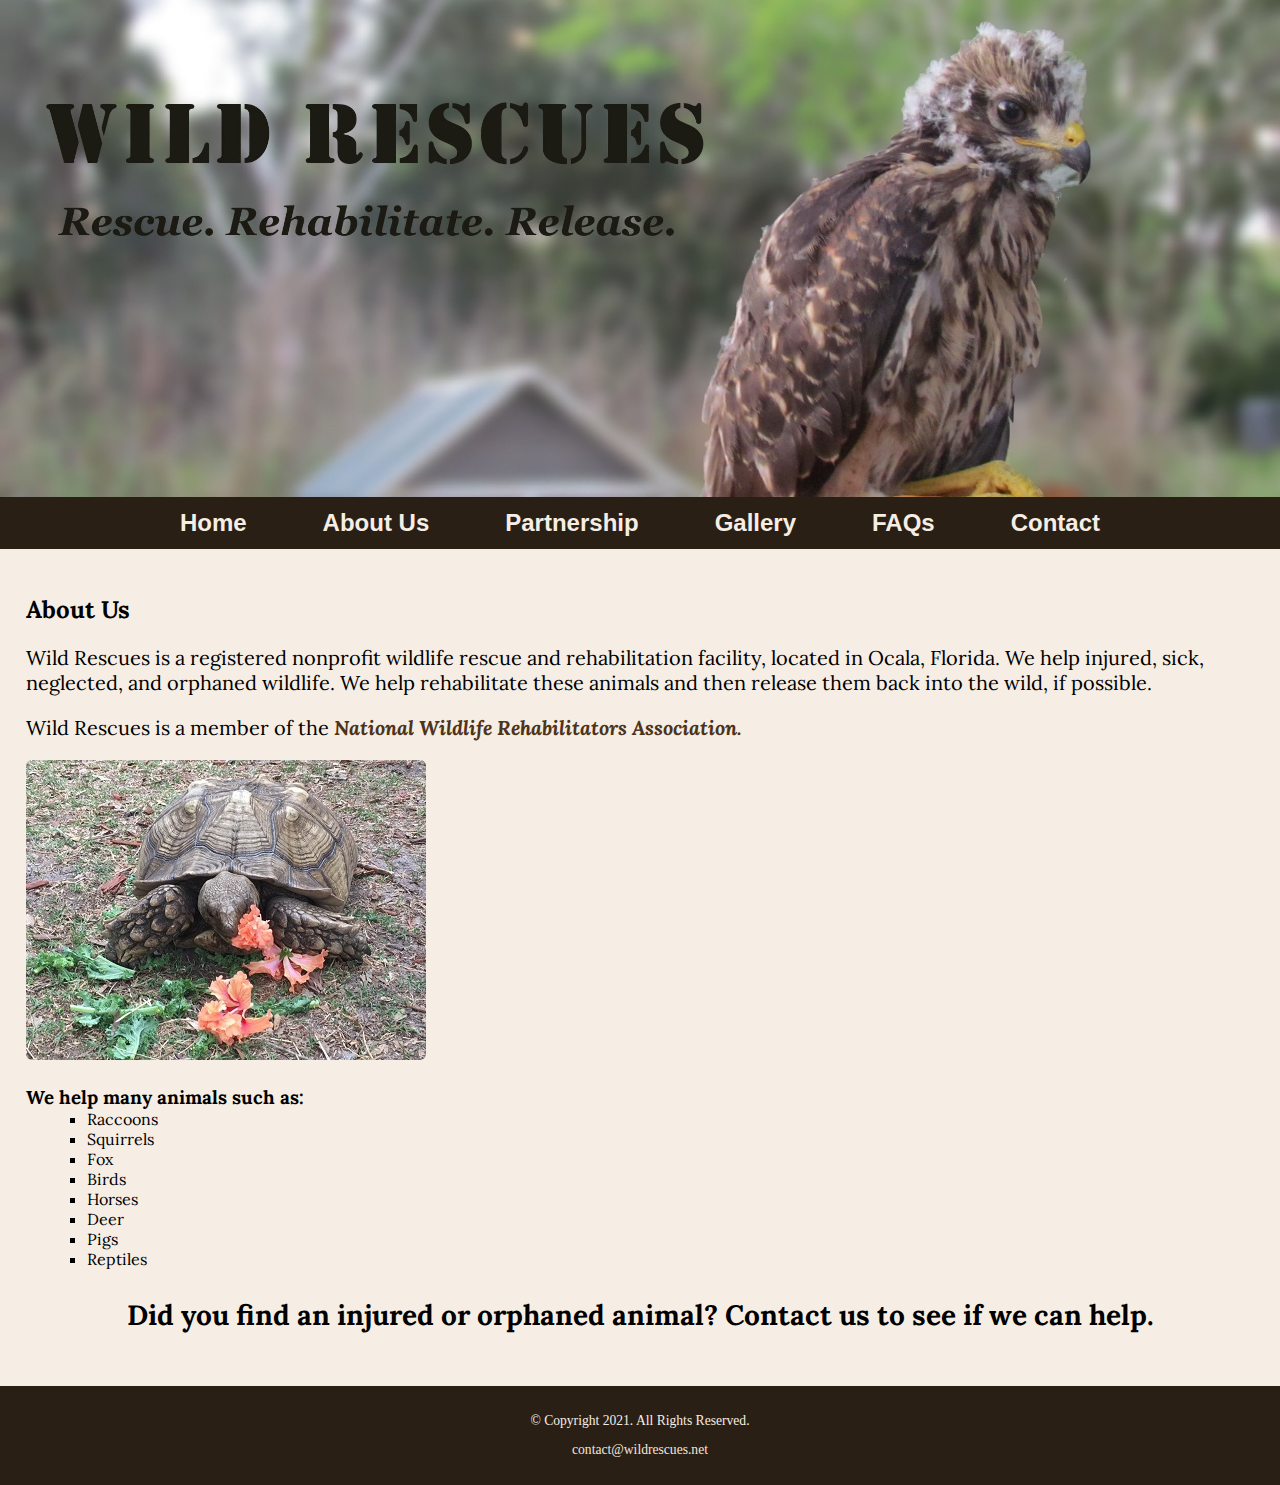
==== about.html @ 6ae353a0 "Files for Wildlife Rescue" ====
<!-- Write your code here -->
<!--
Student Name: Jack Harney
File Name: about.html
Date: 2/3/2023
--> 
<!DOCTYPE html>
<html lang="en">
<head>
	<title>Wild Rescues: About Us</title>
	<meta charset="utf-8">
  <meta name="viewport" content="width=device-width, initial-scale=1.0"> 
  <link rel="stylesheet" href="css/styles.css">
  <link rel="preconnect" href="https://fonts.googleapis.com">
  <link rel="preconnect" href="https://fonts.gstatic.com" crossorigin>
  <link href="https://fonts.googleapis.com/css2?family=Emblema+One&family=Lora&display=swap" rel="stylesheet">
</head>
<body>
  <div id="wrapper">
    <header>

        <div class="tab-desk">
      <a href="index-html"><img src=images/baby-hawk.jpg alt="rescued baby hawk"></a>
      </div>

      <div class="mobile">
      <h1>&#128062; Wild Rescues</h1> <h3>Rescue. Rehabilitate. Release.</h3>
      </div>

    </header>

    <nav>

      <ul>
        <li><a href="index.html">Home</a></li>
        <li><a href="about.html">About Us</a></li>
        <li><a href="partnership.html">Partnership</a></li>
        <li><a href="gallery.html">Gallery</a></li>
        <li><a href="faqs.html">FAQs</a></li>
        <li><a href="contact.html">Contact</a></li>
      </ul>
      
    </nav>

    <!-- Use the main area to add the main content to the webpage -->
    <main>

      <div id=info>
        <h2>About Us</h2>
        <p>Wild Rescues is a registered nonprofit wildlife rescue and rehabilitation facility, located in Ocala, Florida. We help injured, sick, neglected, and orphaned wildlife. We help rehabilitate these animals and then release them back into the wild, if possible.</p>
        <p>Wild Rescues is a member of the <a href="https://www.nwrawildlife.org/" class="link">National Wildlife Rehabilitators Association.</a></p>


        <img class="round" src=images/tortoise.jpg alt="tortoise eating vegetation">
        
        <h3>We help many animals such as:</h3>
        <ul>
          <li>Raccoons</li>
          <li>Squirrels</li>
          <li>Fox</li>
          <li>Birds</li>
          <li>Horses</li>
          <li>Deer</li>
          <li>Pigs</li>
          <li>Reptiles</li> 
        </ul>

          <p class="action">Did you find an injured or orphaned animal? Contact us to see if we can help.</p>

      </div>

    </main>

    <footer>
      <p>&copy; Copyright 2021. All Rights Reserved.</p>
      <p><a href="mailto:contact@wildrescues.net">contact@wildrescues.net</a></p>
    </footer>
  </div>
</body>

</html>
---- css/styles.css ----
/*  
Author: Jack Harney
File Name: styles.css
Date: 2/13/2023
*/

/* CSS Reset */
body, header, nav, main, footer, img, h1, h3, ul {
  margin: 0;
  padding: 0;
  border: 0;
}

/* Style rules for body and images */
body {
  background-color: #f6eee4;
}

img {
  max-width: 100%;
  display: block;
}

/* Style rules for mobile viewport */

.mobile {
  display: block;
}

/* Style rules to show mobile class and hide tab-desk class */

.tab-desk {
  display: none;
}

/* Style rules for header area */

.mobile h1 {
  padding: 2%;
  text-align: center;
  font-family: 'Emblema One', serif;
}

.mobile h3 {
  padding: 2%;
  text-align: center;
  font-family: 'Lora', serif;
}

/* Style rules for navigation area */
nav {
  background-color: #2a1f14;
}

nav ul {
  list-style-type: none;
  text-align: center;
}

nav li {
  display: block;
  font-size: 1.5em;
  font-family: Geneva,"Arial", sans-serif;
  font-weight: bold;
  border-top: solid 0.5px #f6eee4;
  }

nav li a {
  display: block;
  color: #f6eee4;
  padding: 0.5em 2em;
  text-decoration: none;
}

/* Style rules for main content */
main {
  padding: 2%;
  font-family: 'Lora', serif;
}

main p {
  font-size: 1.25em;
}

main h3 {
  padding-top: 2%;
}

main ul {
  list-style-type: square;
}

/* Style rules for class and id selectors */
.link {
  color: #4d3319;
  text-decoration: none;
  font-weight: bold;
  font-style: italic;
}

.action {
  font-size: 1.75em;
  font-weight: bold;
  text-align: center;
}

.round {
  border-radius: 6px;
}

#info ul {
  margin-left: 10%;
}

#contact {
  text-align: center;
}

.tel-link {
  background-color: #2a1f14;
  padding: 2%;
  width: 80%;
  margin: 0 auto;
  }

.tel-link a {
  color: #f6eee4;
  text-decoration: none;
  font-weight: bold;
}

/* Style rules for footer content */
footer {
  text-align: center;
  font-size: 0.85em;
  background-color: #2a1f14;
  color: #f6eee4;
  padding: 1% 0%;
}

footer a {
  color: #f3e6d8;
  text-decoration: none;
}

/* Media Query for Tablet Viewport */
@media screen and (min-width:620px), print {
  /* Tablet Viewport: Show tab-desk class, hide mobile class */
  .tab-desk {
    display: block
  }
  .mobile {
    display: none;
  }
  /* Tablet Viewport: Style rules for nav area */
  nav li {
    border-top: none;
    display: inline-block;
    font-size: 1.25em;
  }

  nav li a {
    padding: 0.5em;
  }
}
/* Media Query for Large Desktop Viewports */
@media screen and (min-width: 1921px) {
  body {
    background: linear-gradient(#f6eee4,#78593a)
  }

  #wrapper {
    width: 1920px;
    margin: 0 auto;
  }
  
  main {
    background-color: #f6eee4;
  }
}
/* Media Query for Desktop Viewport */
@media screen and (min-width:1000px), print {
  /* Desktop Viewport Style rules for nav area */
  nav li {
    font-size: 1.5em;
  }
  nav li a {
    padding: 0.5em 1.5em;
  }
  nav li a:hover {
    color: #2a1f14;
    background-color: #f6eee4;
  }
  /* Desktop Viewport: Style rules for main content */
  #info ul {
    margin-left: 5%;
  }
}
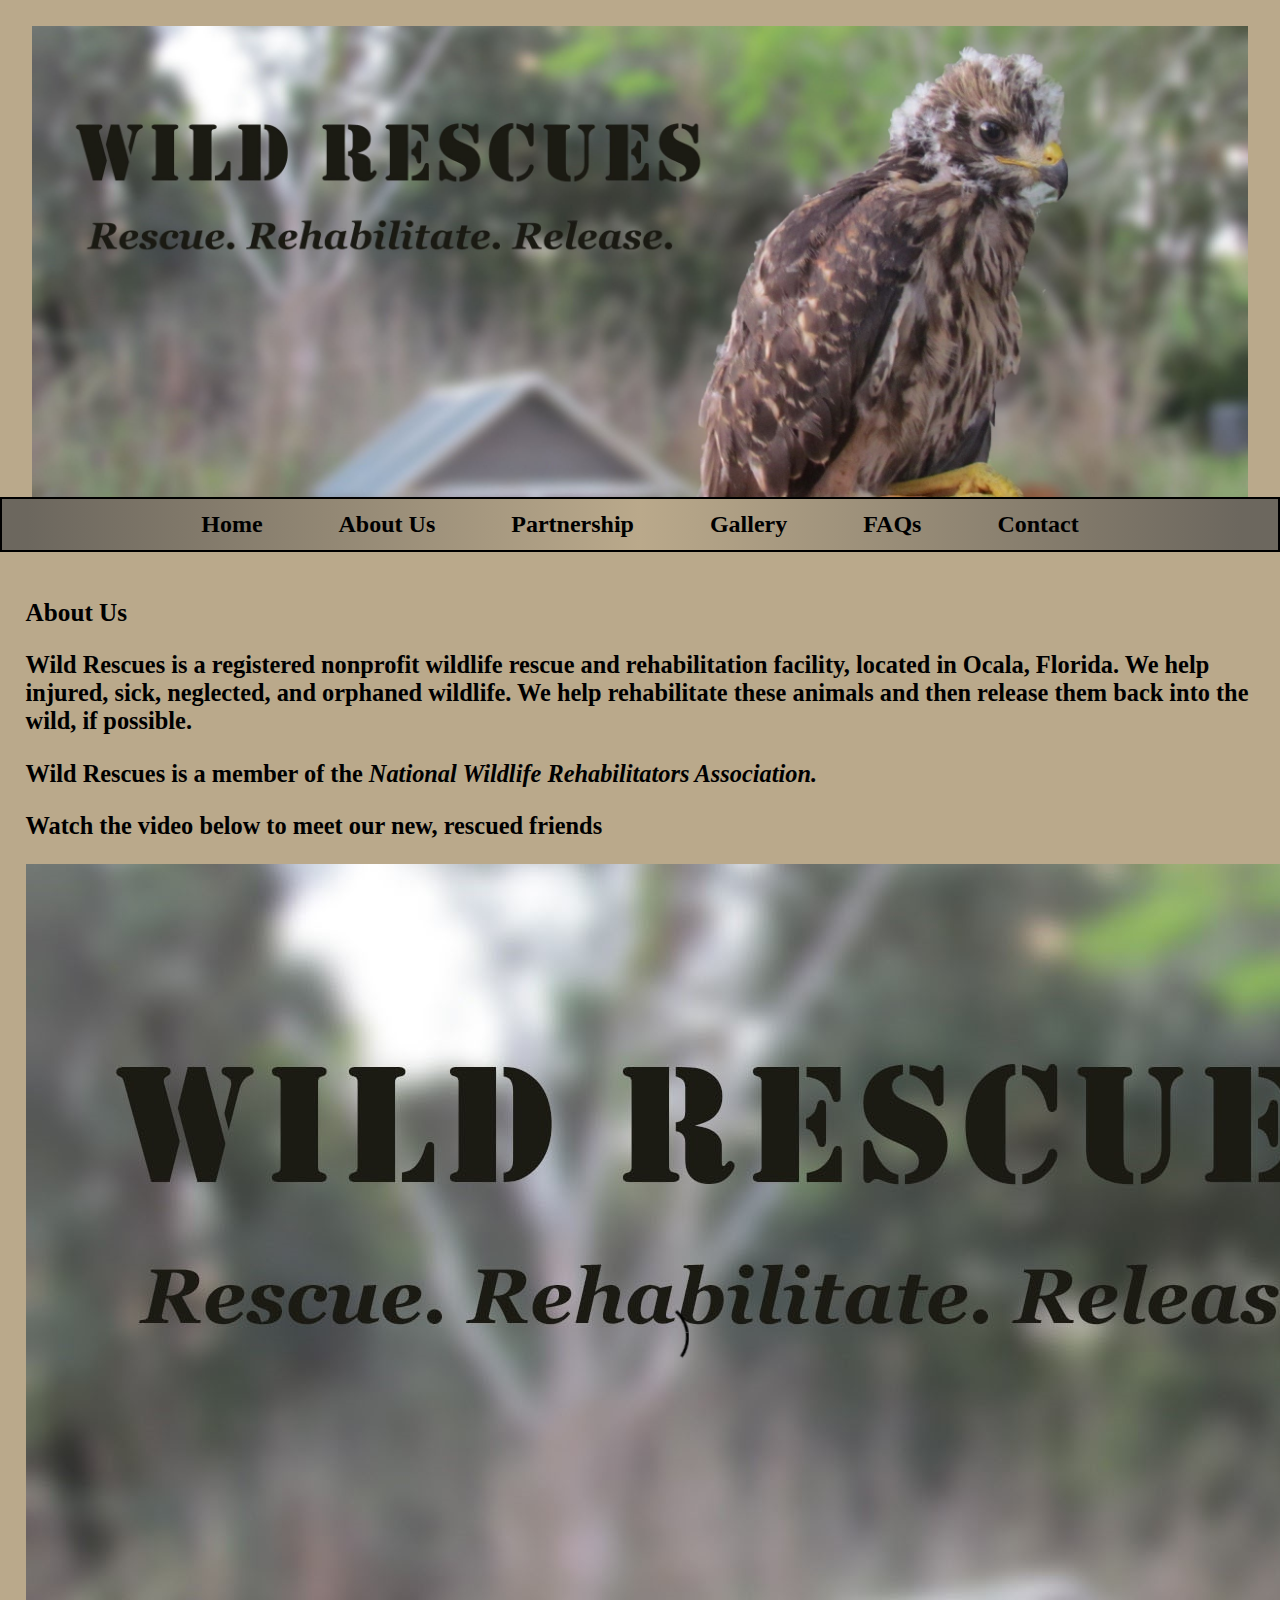
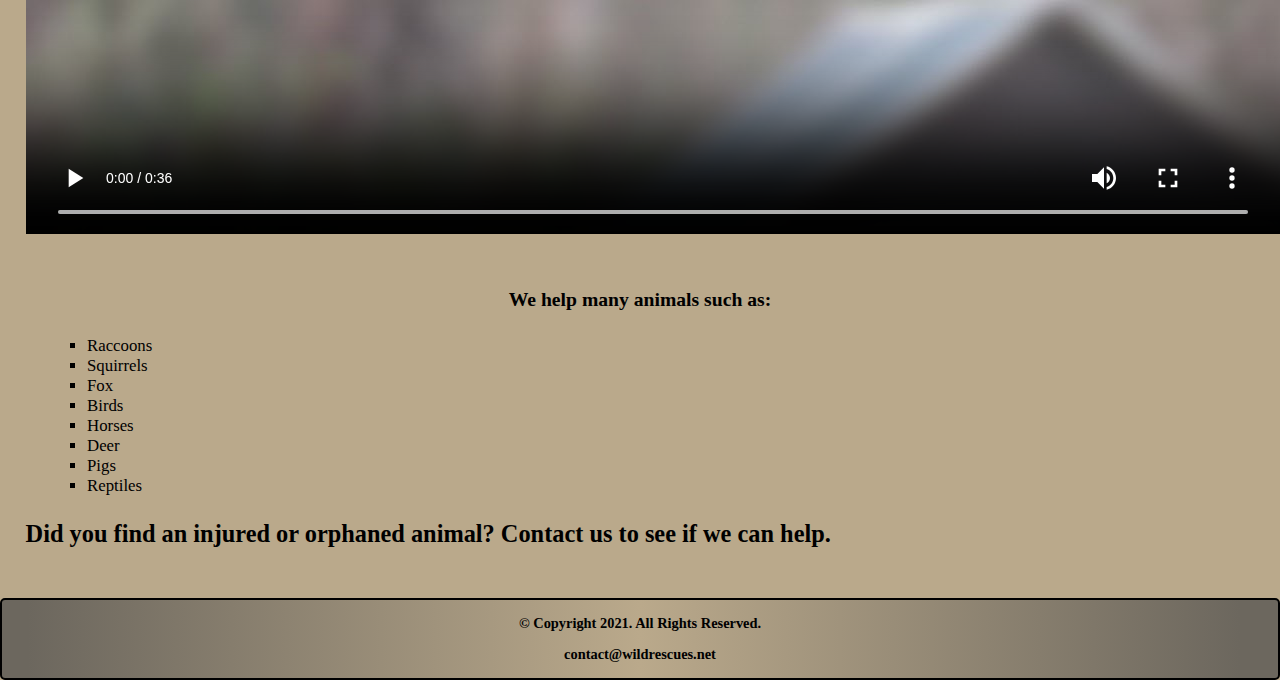
==== commit 14fcf829: "Files for Wildlife Rescue" ====
--- a/about.html
+++ b/about.html
@@ -14,6 +14,10 @@
   <link rel="preconnect" href="https://fonts.googleapis.com">
   <link rel="preconnect" href="https://fonts.gstatic.com" crossorigin>
   <link href="https://fonts.googleapis.com/css2?family=Emblema+One&family=Lora&display=swap" rel="stylesheet">
+  <link rel="shortcut icon" href="images/favicon.ico">
+  <link rel="icon" type="image/png" sizes="32x32" href="images/favicon-32.png">
+  <link rel="apple-touch-icon" sizes="180x180" href="images/apple-touch-icon.png">   
+  <link rel="icon" sizes="192x192" href="images/android-chrome-192.png">
 </head>
 <body>
   <div id="wrapper">
@@ -51,7 +55,14 @@
         <p>Wild Rescues is a member of the <a href="https://www.nwrawildlife.org/" class="link">National Wildlife Rehabilitators Association.</a></p>
 
 
-        <img class="round" src=images/tortoise.jpg alt="tortoise eating vegetation">
+        <p>Watch the video below to meet our new, rescued friends</p>
+        
+        
+        <video poster="images/baby-hawk.jpg" controls>
+          <source src=media/wildrescues.mp4 type=video/mp4>
+          <source src=media/wildrescues.webm type=video/webm>
+          <p>Your browser doesn't support the video element</p>
+        </video>
         
         <h3>We help many animals such as:</h3>
         <ul>
--- a/css/styles.css
+++ b/css/styles.css
@@ -5,7 +5,7 @@
 */
 
 /* CSS Reset */
-body, header, nav, main, footer, img, h1, h3, ul {
+body, header, nav, main, footer, img, h1, h3, ul, article, section, aside, figure, figcaption {
   margin: 0;
   padding: 0;
   border: 0;
@@ -13,12 +13,14 @@
 
 /* Style rules for body and images */
 body {
-  background-color: #f6eee4;
+  background-color: #baa98b;
 }
 
 img {
-  max-width: 100%;
-  display: block;
+  max-width: 95%;
+  display: block;
+  margin: auto;
+  margin-top: 2%
 }
 
 /* Style rules for mobile viewport */
@@ -32,24 +34,25 @@
 .tab-desk {
   display: none;
 }
-
 /* Style rules for header area */
-
-.mobile h1 {
-  padding: 2%;
-  text-align: center;
-  font-family: 'Emblema One', serif;
-}
-
-.mobile h3 {
-  padding: 2%;
-  text-align: center;
-  font-family: 'Lora', serif;
+h1 {
+  text-align: center;
+  margin: 2%;
+}
+
+h3 {
+  text-align: center;
+  margin: 2%;
 }
 
 /* Style rules for navigation area */
+
 nav {
-  background-color: #2a1f14;
+  background: linear-gradient(90deg, rgba(108,103,94,1) 2%, rgba(186,169,139,1) 50%, rgba(108,103,94,1) 97%);
+  border: 2px solid black;
+  position: -webkit-sticky;
+  position: sticky;
+  top: 0;
 }
 
 nav ul {
@@ -59,27 +62,35 @@
 
 nav li {
   display: block;
-  font-size: 1.5em;
-  font-family: Geneva,"Arial", sans-serif;
-  font-weight: bold;
-  border-top: solid 0.5px #f6eee4;
+  border-top: 2px solid black;
+  font-size: 1.0em;
+  font-family: 'Gabriela', serif;
+  font-weight: bold;;
   }
 
 nav li a {
   display: block;
-  color: #f6eee4;
-  padding: 0.5em 2em;
+  color: black;
+  padding: 0.5em 1em;
   text-decoration: none;
+  text-align: center;
+  margin: auto;
+}
+
+nav li:first-child {
+  border-top: 0px;
 }
 
 /* Style rules for main content */
+
 main {
   padding: 2%;
-  font-family: 'Lora', serif;
+  font-family: Gabriola, "Times New Roman", sans-serif;
 }
 
 main p {
-  font-size: 1.25em;
+  font-size: 1.45em;
+  font-weight: bold;
 }
 
 main h3 {
@@ -90,56 +101,79 @@
   list-style-type: square;
 }
 
+main a {
+  text-decoration: none;
+  color: black;
+  font-style: italic;
+}
+
+section {
+  margin-top: 4%;
+  padding: 4%;
+  background-color: #c6b89f;
+}
+
 /* Style rules for class and id selectors */
-.link {
-  color: #4d3319;
-  text-decoration: none;
+
+#contact {
+  text-align: center;
+}
+
+.map {
+  max-width: 85%;
+  max-height: 85%;
+  margin-left: auto;
+  margin-right: auto;
+  border: black solid 5px;
+}
+ 
+.tel-link {
+  background-color: #6c675e;
+  padding: 1%;
+  width: 40%;
+  margin: 0 auto;
+  display: block;
+  color: #f2f2f2;
+}
+
+.round {
+  border-radius: 10px;
+}
+
+.shadow {
+  text-align: center;
+  font-size: 1.5em;
+  font-weight: bold;
+  text-shadow: 2px 2px 10px #2a1f14;
+}
+
+.skills {
+  text-align: center;
+  font-size: 1.5em;
   font-weight: bold;
   font-style: italic;
-}
-
-.action {
-  font-size: 1.75em;
-  font-weight: bold;
-  text-align: center;
-}
-
-.round {
-  border-radius: 6px;
-}
-
-#info ul {
-  margin-left: 10%;
-}
-
-#contact {
-  text-align: center;
-}
-
-.tel-link {
-  background-color: #2a1f14;
-  padding: 2%;
-  width: 80%;
-  margin: 0 auto;
-  }
-
-.tel-link a {
-  color: #f6eee4;
-  text-decoration: none;
-  font-weight: bold;
+  padding-bottom: 0.5em;
+  margin: 2.5%;
+  font-family: 'Gabriela', serif;
+  text-decoration: #6c675e underline;
 }
 
 /* Style rules for footer content */
+
 footer {
   text-align: center;
-  font-size: 0.85em;
-  background-color: #2a1f14;
-  color: #f6eee4;
-  padding: 1% 0%;
+  font-size: 0.90em;
+  font-family: Gabriola, "Times New Roman", sans-serif;
+  font-weight: bold;
+  background: linear-gradient(90deg, rgba(108,103,94,1) 2%, rgba(186,169,139,1) 50%, rgba(108,103,94,1) 97%);
+  color: black;
+  border: black solid 2px;
+  border-radius: 5px;
+  font-family: 'Gabriela', serif;
 }
 
 footer a {
-  color: #f3e6d8;
+  color: black;
   text-decoration: none;
 }
 
@@ -152,6 +186,7 @@
   .mobile {
     display: none;
   }
+
   /* Tablet Viewport: Style rules for nav area */
   nav li {
     border-top: none;
@@ -162,22 +197,41 @@
   nav li a {
     padding: 0.5em;
   }
-}
-/* Media Query for Large Desktop Viewports */
-@media screen and (min-width: 1921px) {
-  body {
-    background: linear-gradient(#f6eee4,#78593a)
-  }
-
-  #wrapper {
-    width: 1920px;
-    margin: 0 auto;
-  }
-  
+  /* Tablet Viewport: Style rules for main area */
   main {
-    background-color: #f6eee4;
-  }
-}
+    font-size:1.05em;
+  }
+  /* Tablet Viewport: Style rules for classes */
+  .map {
+    width: 400px;
+    height: 300px;
+    margin: auto;
+  }
+  figure {
+  border: 4px solid #2a1f14;
+  box-shadow: 6px 6px 10px #6c675e;
+  max-width: 512px;
+  margin: auto;
+  }
+  figcaption {
+    padding: 2%;
+    border-top: 4px solid #2a1f14;
+    text-shadow: 2px 2px 5px #2a1f14;
+    background-color: #a99470;
+  }
+  .grid {
+    display: grid;
+    grid-template-columns: 1fr 1fr;
+    grid-gap: 10px;
+  }
+
+  aside {
+    text-align: center;
+    grid-column: 1 / span 2;
+  }
+
+}
+
 /* Media Query for Desktop Viewport */
 @media screen and (min-width:1000px), print {
   /* Desktop Viewport Style rules for nav area */
@@ -188,11 +242,25 @@
     padding: 0.5em 1.5em;
   }
   nav li a:hover {
-    color: #2a1f14;
-    background-color: #f6eee4;
+    color: white;
+    background-color: #baa98b;
   }
   /* Desktop Viewport: Style rules for main content */
   #info ul {
     margin-left: 5%;
   }
-}
+  /* Desktop Viewport: Style rules for classes */
+  .map {
+    width: 500px;
+    height: 400px;
+  }
+  .grid {
+    display: grid;
+    grid-template-columns: 1fr 1fr 1fr;
+    grid-gap: 10px;
+  }
+
+  aside {
+    grid-column: 1 / span 3;
+  }
+}
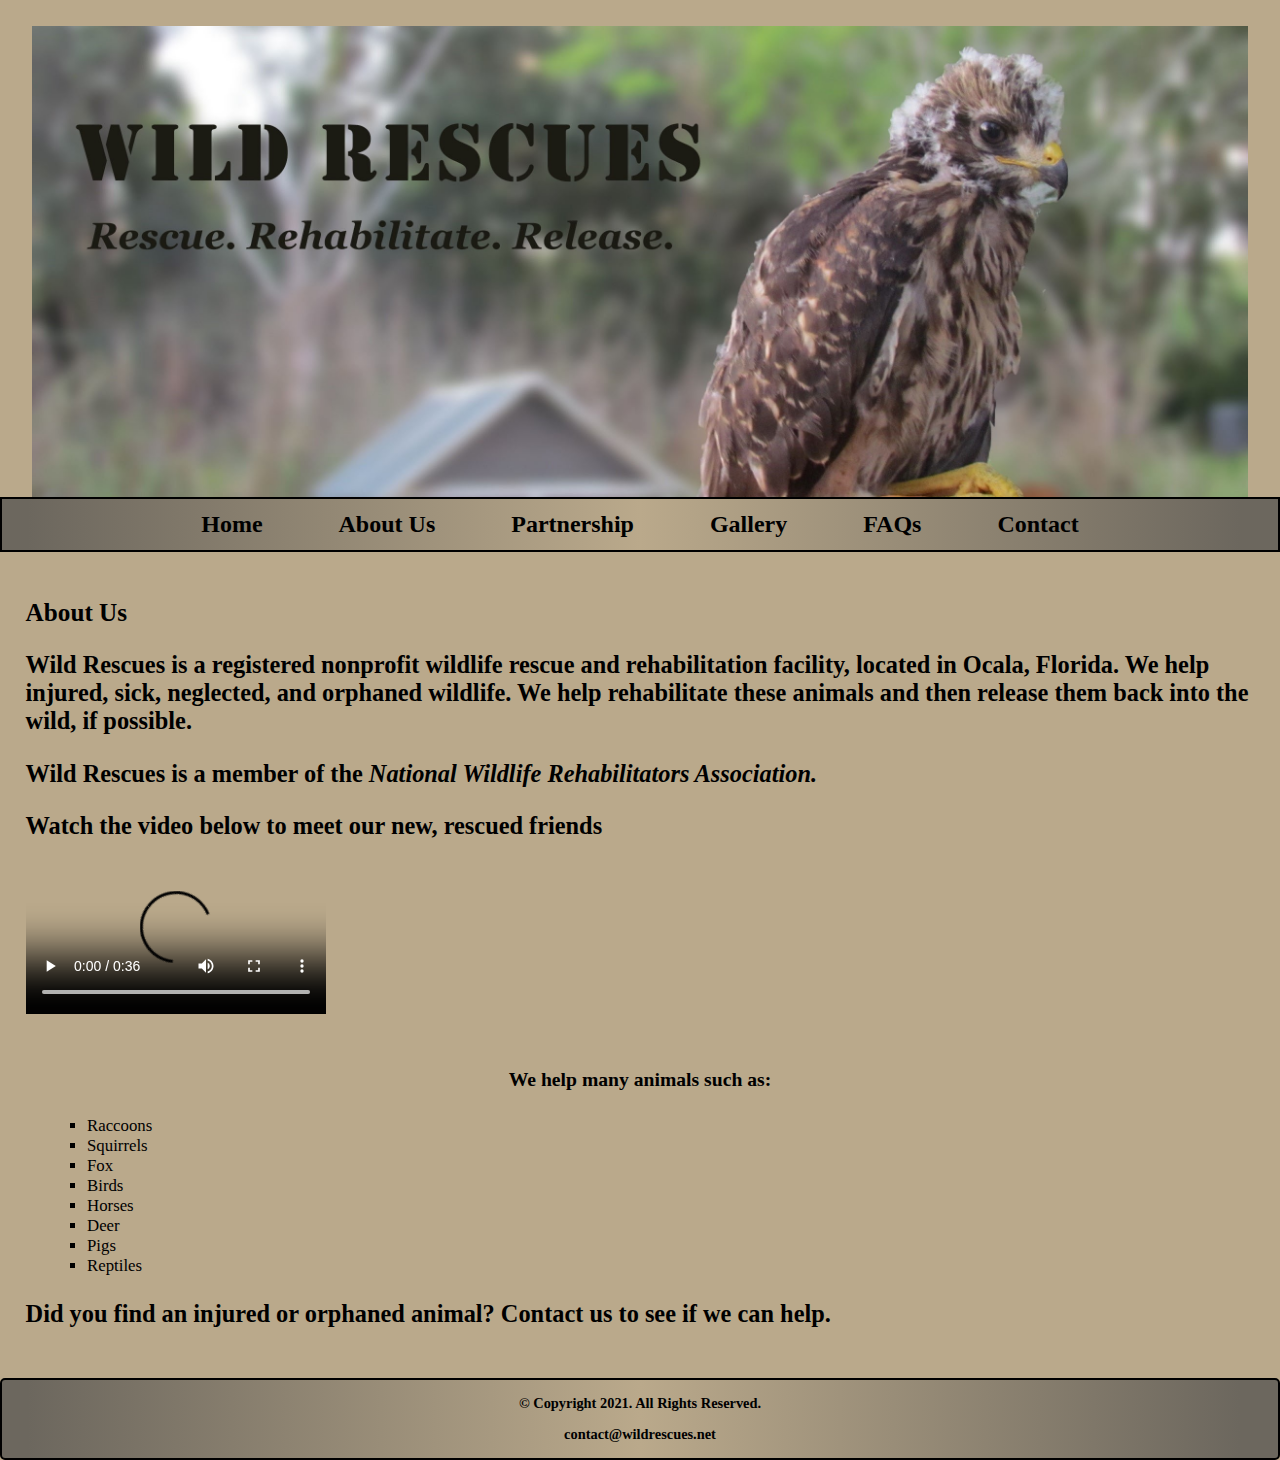
==== commit 95e8f1ce: "Files for Wildlife Rescue" ====
--- a/about.html
+++ b/about.html
@@ -58,10 +58,12 @@
         <p>Watch the video below to meet our new, rescued friends</p>
         
         
-        <video poster="images/baby-hawk.jpg" controls>
+        <video controls poster="rescue/images/baby-hawk.jpg">
           <source src=media/wildrescues.mp4 type=video/mp4>
           <source src=media/wildrescues.webm type=video/webm>
-          <p>Your browser doesn't support the video element</p>
+          <track src="captions.vtt" kind="captions" srclang="English" label="captions">
+          <track src="descriptions.vtt" kind="descriptions" srclang="English" label="descriptions">
+          <p>Your browser does not support the video element.</p>
         </video>
         
         <h3>We help many animals such as:</h3>
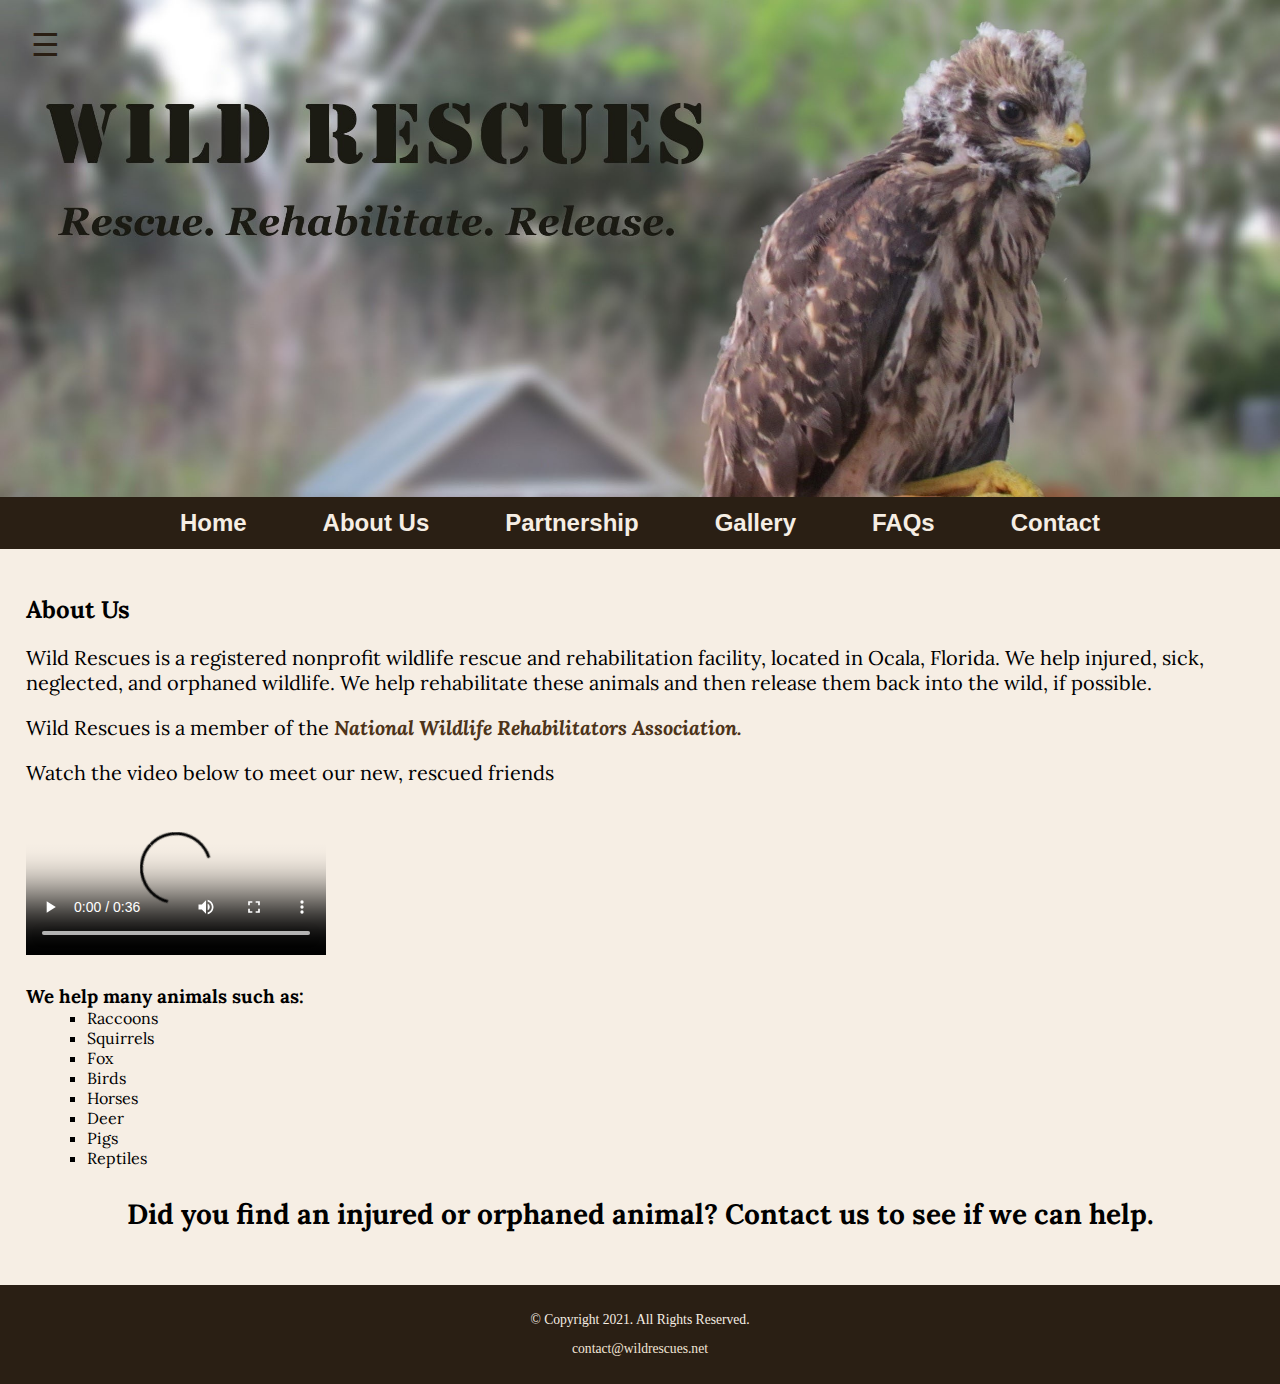
==== commit f6b73455: "Files for Wild Rescues" ====
--- a/about.html
+++ b/about.html
@@ -21,6 +21,20 @@
 </head>
 <body>
   <div id="wrapper">
+    <!-- Mobile Nav -->
+    <nav class="mobile-nav">
+    <div id="nav-links">
+        <a href="index.html">Home</a>
+        <a href="about.html">About Us</a>
+        <a href="partnership.html">Partnership</a>
+        <a href="gallery.html">Gallery</a>
+        <a href="faqs.html">FAQs</a>
+        <a href="contact.html">Contact Us</a>
+    </div>
+        <a class="nav-icon" onclick="menu()">
+            <div id="icon">&#9776;</div>
+        </a>
+    </nav>
     <header>
 
         <div class="tab-desk">
@@ -89,6 +103,7 @@
       <p><a href="mailto:contact@wildrescues.net">contact@wildrescues.net</a></p>
     </footer>
   </div>
+  <script src="scripts/script.js"></script>
 </body>
 
 </html>
--- a/css/styles.css
+++ b/css/styles.css
@@ -5,7 +5,7 @@
 */
 
 /* CSS Reset */
-body, header, nav, main, footer, img, h1, h3, ul, article, section, aside, figure, figcaption {
+body, header, nav, main, footer, img, h1, h3, ul, aside, figure, figcaption {
   margin: 0;
   padding: 0;
   border: 0;
@@ -13,14 +13,12 @@
 
 /* Style rules for body and images */
 body {
-  background-color: #baa98b;
+  background-color: #f6eee4;
 }
 
 img {
-  max-width: 95%;
+  max-width: 100%;
   display: block;
-  margin: auto;
-  margin-top: 2%
 }
 
 /* Style rules for mobile viewport */
@@ -31,66 +29,62 @@
 
 /* Style rules to show mobile class and hide tab-desk class */
 
-.tab-desk {
+.tab-desk, #nav-links {
   display: none;
 }
+
 /* Style rules for header area */
-h1 {
-  text-align: center;
-  margin: 2%;
-}
-
-h3 {
-  text-align: center;
-  margin: 2%;
+
+.mobile h1 {
+  margin: 2% 0 0 3%;
+  padding: 2%;
+  text-align: center;
+  font-family: 'Emblema One', serif;
+}
+
+.mobile h3 {
+  padding: 2%;
+  text-align: center;
+  font-family: 'Lora', serif;
 }
 
 /* Style rules for navigation area */
-
 nav {
-  background: linear-gradient(90deg, rgba(108,103,94,1) 2%, rgba(186,169,139,1) 50%, rgba(108,103,94,1) 97%);
-  border: 2px solid black;
-  position: -webkit-sticky;
-  position: sticky;
-  top: 0;
-}
-
-nav ul {
-  list-style-type: none;
-  text-align: center;
-}
-
-nav li {
-  display: block;
-  border-top: 2px solid black;
-  font-size: 1.0em;
-  font-family: 'Gabriela', serif;
-  font-weight: bold;;
-  }
-
-nav li a {
-  display: block;
-  color: black;
-  padding: 0.5em 1em;
-  text-decoration: none;
-  text-align: center;
-  margin: auto;
-}
-
-nav li:first-child {
-  border-top: 0px;
+  background-color: #2a1f14;
+}
+
+.mobile-nav a {
+    color: #fff;
+    text-align: center;
+    font-size: 2em;
+    text-decoration: none;
+    padding: 3%;
+    display: block;
+}
+ 
+.mobile-nav a.nav-icon {
+    display: block;
+    position: absolute;
+    left: 0;
+    top: 0;
+    color: #f6eee4;
+    padding: 2%;
+}
+ 
+.nav-icon div { 
+    height: 40px;
+    width: 40px;
+    color: #2a1f14; 
 }
 
 /* Style rules for main content */
-
 main {
   padding: 2%;
-  font-family: Gabriola, "Times New Roman", sans-serif;
+  font-family: 'Lora', serif;
 }
 
 main p {
-  font-size: 1.45em;
-  font-weight: bold;
+  font-size: 1.25em;
 }
 
 main h3 {
@@ -101,79 +95,98 @@
   list-style-type: square;
 }
 
-main a {
+/* Style rules for class and id selectors */
+.link {
+  color: #4d3319;
   text-decoration: none;
-  color: black;
+  font-weight: bold;
   font-style: italic;
 }
 
-section {
-  margin-top: 4%;
-  padding: 4%;
-  background-color: #c6b89f;
-}
-
-/* Style rules for class and id selectors */
-
-#contact {
-  text-align: center;
-}
-
-.map {
-  max-width: 85%;
-  max-height: 85%;
+.action {
+  font-size: 1.75em;
+  font-weight: bold;
+  text-align: center;
+}
+
+.round {
+  border-radius: 6px;
+}
+
+aside {
+  text-align: center;
+  font-size: 1.5em;
+  font-weight: bold;
+  text-shadow: 4px 4px 10px #c5a687;
+}
+
+figure {
+  border: 4px solid #2a1f14;
+  box-shadow: 6px 6px 10px #c5a687;
+  max-width: 400px;
+  margin: 2% auto;
+}
+
+figcaption {
+  padding: 2%;
+  border-top: 4px solid #2a1f14;
+}
+
+#info ul {
+  margin-left: 10%;
+}
+
+#contact, #form h2 {
+  text-align: center;
+}
+
+.tel-link {
+  background-color: #2a1f14;
+  padding: 2%;
+  width: 80%;
+  margin: 0 auto;
+  }
+
+.tel-link a {
+  color: #f6eee4;
+  text-decoration: none;
+  font-weight: bold;
+}
+/* Style rules for form elements */
+fieldset, input, textarea {
+  margin-bottom: 2%;
+}
+fieldset legend {
+  font-weight: bold;
+  font-size: 1.25em;
+}
+label {
+  display: block;
+  padding-top: 2%;
+}
+form #submit {
+  margin-top: 0;
+  margin-bottom: 0;
   margin-left: auto;
   margin-right: auto;
-  border: black solid 5px;
-}
- 
-.tel-link {
-  background-color: #6c675e;
-  padding: 1%;
-  width: 40%;
-  margin: 0 auto;
   display: block;
-  color: #f2f2f2;
-}
-
-.round {
+  padding: 2%;
+  background-color: #78593a;
+  color: #f6eee4;
+  font-size: 1.25em;
   border-radius: 10px;
 }
-
-.shadow {
-  text-align: center;
-  font-size: 1.5em;
-  font-weight: bold;
-  text-shadow: 2px 2px 10px #2a1f14;
-}
-
-.skills {
-  text-align: center;
-  font-size: 1.5em;
-  font-weight: bold;
-  font-style: italic;
-  padding-bottom: 0.5em;
-  margin: 2.5%;
-  font-family: 'Gabriela', serif;
-  text-decoration: #6c675e underline;
-}
-
 /* Style rules for footer content */
-
 footer {
   text-align: center;
-  font-size: 0.90em;
-  font-family: Gabriola, "Times New Roman", sans-serif;
-  font-weight: bold;
-  background: linear-gradient(90deg, rgba(108,103,94,1) 2%, rgba(186,169,139,1) 50%, rgba(108,103,94,1) 97%);
-  color: black;
-  border: black solid 2px;
-  border-radius: 5px;
-  font-family: 'Gabriela', serif;
+  font-size: 0.85em;
+  background-color: #2a1f14;
+  color: #f6eee4;
+  padding: 1% 0%;
 }
 
 footer a {
-  color: black;
+  color: #f3e6d8;
   text-decoration: none;
 }
 
@@ -186,54 +199,51 @@
   .mobile {
     display: none;
   }
-
   /* Tablet Viewport: Style rules for nav area */
+  nav ul {
+  list-style-type: none;
+  text-align: center;
+  }
   nav li {
+    font-family: Geneva,"Arial", sans-serif;
+    font-weight: bold;
     border-top: none;
     display: inline-block;
     font-size: 1.25em;
   }
 
   nav li a {
+    display: block;
+    color: #f6eee4;
+    text-decoration: none;
     padding: 0.5em;
   }
-  /* Tablet Viewport: Style rules for main area */
-  main {
-    font-size:1.05em;
-  }
-  /* Tablet Viewport: Style rules for classes */
-  .map {
-    width: 400px;
-    height: 300px;
-    margin: auto;
-  }
-  figure {
-  border: 4px solid #2a1f14;
-  box-shadow: 6px 6px 10px #6c675e;
-  max-width: 512px;
-  margin: auto;
-  }
-  figcaption {
-    padding: 2%;
-    border-top: 4px solid #2a1f14;
-    text-shadow: 2px 2px 5px #2a1f14;
-    background-color: #a99470;
-  }
+
   .grid {
     display: grid;
-    grid-template-columns: 1fr 1fr;
+    grid-template-columns: auto auto;
     grid-gap: 10px;
   }
 
   aside {
-    text-align: center;
     grid-column: 1 / span 2;
   }
-
-}
-
+  /* Tablet Viewport: Style rule for form element */
+  form {
+    width: 70%;
+    margin-top: 0;
+    margin-bottom: 0;
+    margin-left: auto;
+    margin-right: auto;
+  }
+
+}
 /* Media Query for Desktop Viewport */
 @media screen and (min-width:1000px), print {
+  /* Desktop Viewport: Show desktop class, hide mobile-tablet class */
+  .mobile-tablet {
+    display: none;
+  }
   /* Desktop Viewport Style rules for nav area */
   nav li {
     font-size: 1.5em;
@@ -242,25 +252,81 @@
     padding: 0.5em 1.5em;
   }
   nav li a:hover {
-    color: white;
-    background-color: #baa98b;
+    color: #2a1f14;
+    background-color: #f6eee4;
+    opacity: 0.5;
   }
   /* Desktop Viewport: Style rules for main content */
   #info ul {
     margin-left: 5%;
   }
-  /* Desktop Viewport: Style rules for classes */
-  .map {
-    width: 500px;
-    height: 400px;
-  }
+
   .grid {
-    display: grid;
-    grid-template-columns: 1fr 1fr 1fr;
-    grid-gap: 10px;
-  }
-
+    grid-template-columns: auto auto auto;
+    grid-gap: 30px;
+  }
+  
   aside {
     grid-column: 1 / span 3;
-  }
-}
+    font-size: 2em;
+  }
+  /* Style rules for table */
+  table {
+    border: 1px solid #2a1f14;
+    border-collapse: collapse;
+    margin: 0 auto;
+  }
+  caption {
+    font-size: 1.5em;
+    font-weight: bold;
+    padding: 1%;
+  }
+  th, td {
+    border: 1px solid #2a1f14;
+    padding: 1%;
+  }
+  th {
+    background-color: #2a1f14;
+    color: #fff;
+    font-size: 1.15em;
+  }
+  tr:nth-child(odd) {
+    background-color: #deccba;
+  }
+  /* Desktop Viewport: Style rules for form elements */
+  form {
+    width: auto;
+  }
+  .form-grid {
+    display: grid;
+    grid-template-columns: auto auto;
+    grid-gap: 20px;
+  }
+  .btn {
+    grid-column: 1 / span 2;
+  }
+}
+/* Media Query for Large Desktop Viewports */
+@media screen and (min-width: 1921px) {
+  .grid {
+    grid-template-columns: auto auto auto auto;
+  }
+
+  aside {
+    grid-column: 1 / span 4;
+    font-size: 3em;
+  }
+
+  body {
+    background: linear-gradient(#f6eee4,#78593a);
+  }
+
+  #wrapper {
+    width: 1920px;
+    margin: 0 auto;
+  }
+  
+  main {
+    background-color: #f6eee4;
+  }
+}
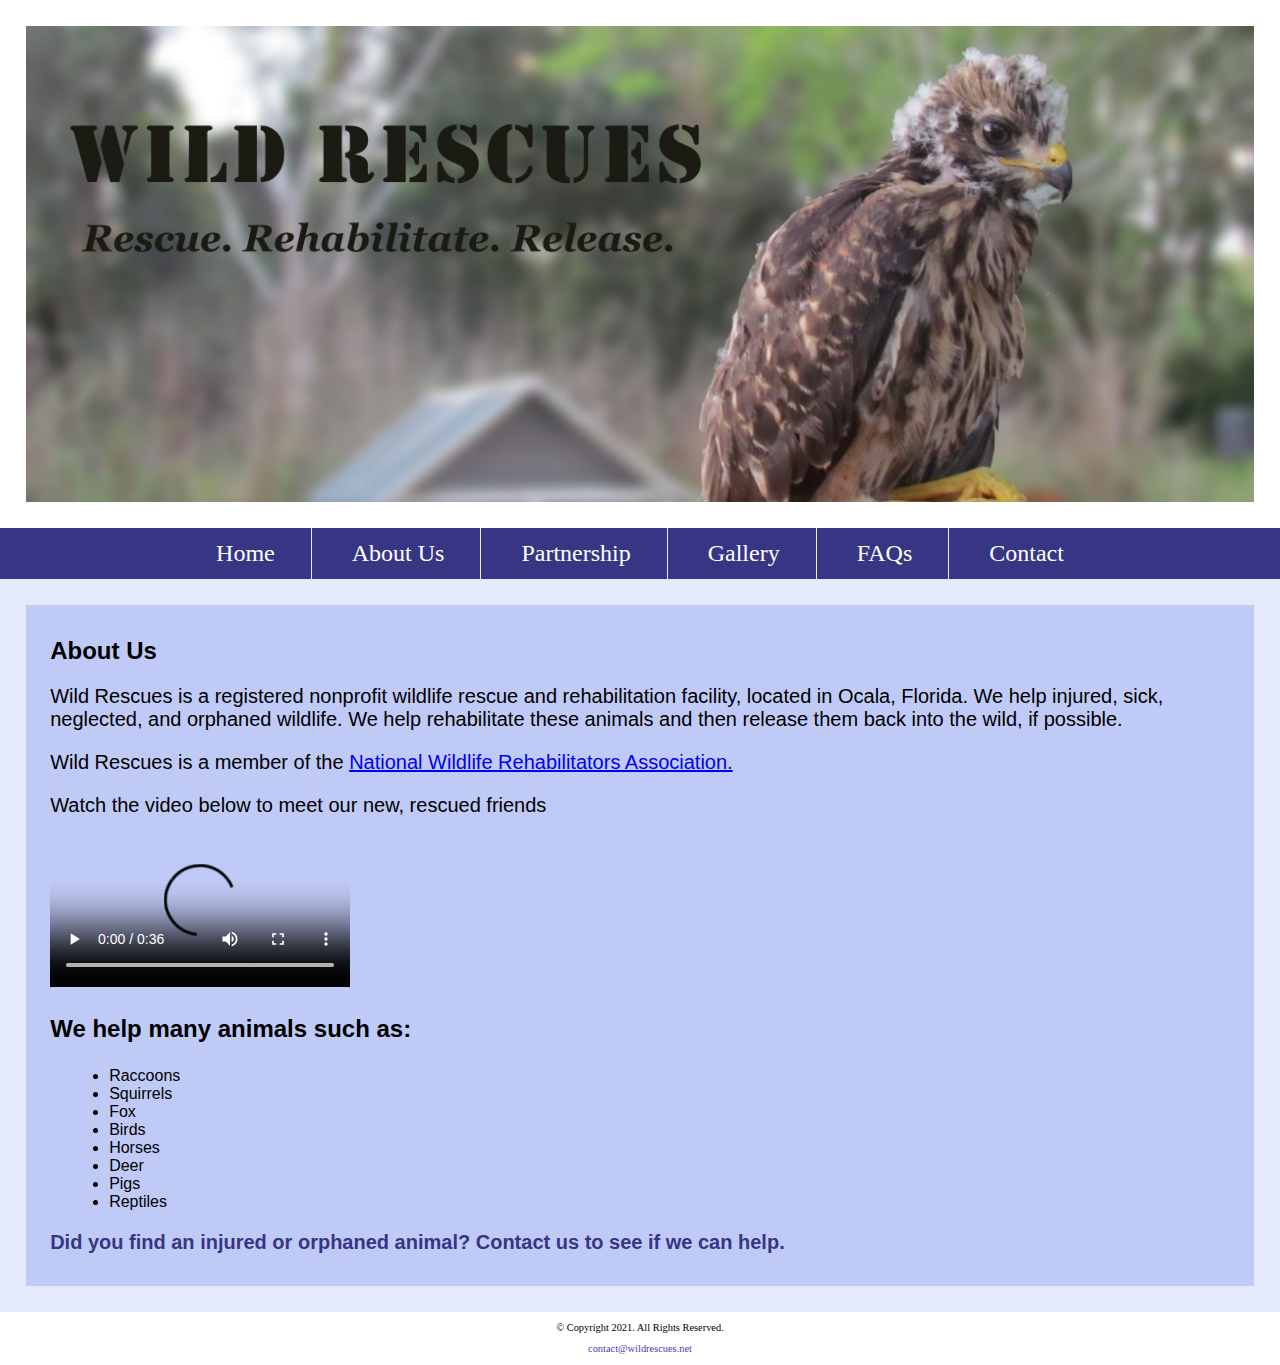
==== commit ecd5d237: "Files for Wild Rescues" ====
--- a/about.html
+++ b/about.html
@@ -7,9 +7,10 @@
 <!DOCTYPE html>
 <html lang="en">
 <head>
-	<title>Wild Rescues: About Us</title>
+	<title>Rescue - Rehabilitate | Wild Rescues</title>
 	<meta charset="utf-8">
-  <meta name="viewport" content="width=device-width, initial-scale=1.0"> 
+  <meta name="viewport" content="width=device-width, initial-scale=1.0">
+  <meta name="description" content="We help rehabilitate local wildlife, such as raccoons, squirrels, fox, birds, deer, horses, pigs, and reptiles."> 
   <link rel="stylesheet" href="css/styles.css">
   <link rel="preconnect" href="https://fonts.googleapis.com">
   <link rel="preconnect" href="https://fonts.gstatic.com" crossorigin>
--- a/css/styles.css
+++ b/css/styles.css
@@ -5,298 +5,357 @@
 */
 
 /* CSS Reset */
-body, header, nav, main, footer, img, h1, h3, ul, aside, figure, figcaption {
-  margin: 0;
-  padding: 0;
-  border: 0;
-}
-
-/* Style rules for body and images */
-body {
-  background-color: #f6eee4;
-}
-
+body, header, nav, main, footer, img, h1, ul, section, aside, figure, figcaption {
+    margin: 0;
+    padding: 0;
+    border: 0;
+}
+
+/* Style rule for images */
 img {
-  max-width: 100%;
-  display: block;
-}
+    max-width: 100%;
+    display: block;
+}
+
+/* Style rule for box sizing applies to all elements */  
+* {  
+        box-sizing: border-box; 
+     }
 
 /* Style rules for mobile viewport */
-
-.mobile {
-  display: block;
-}
-
-/* Style rules to show mobile class and hide tab-desk class */
-
-.tab-desk, #nav-links {
-  display: none;
-}
-
-/* Style rules for header area */
-
-.mobile h1 {
-  margin: 2% 0 0 3%;
-  padding: 2%;
-  text-align: center;
-  font-family: 'Emblema One', serif;
-}
-
-.mobile h3 {
-  padding: 2%;
-  text-align: center;
-  font-family: 'Lora', serif;
-}
-
-/* Style rules for navigation area */
-nav {
-  background-color: #2a1f14;
-}
-
-.mobile-nav a {
-    color: #fff;
-    text-align: center;
-    font-size: 2em;
-    text-decoration: none;
-    padding: 3%;
-    display: block;
-}
- 
-.mobile-nav a.nav-icon {
-    display: block;
-    position: absolute;
-    left: 0;
-    top: 0;
-    color: #f6eee4;
-    padding: 2%;
-}
- 
-.nav-icon div { 
-    height: 40px;
-    width: 40px;
-    color: #2a1f14; 
-}
-
-/* Style rules for main content */
-main {
-  padding: 2%;
-  font-family: 'Lora', serif;
-}
-
-main p {
-  font-size: 1.25em;
-}
-
-main h3 {
-  padding-top: 2%;
-}
-
-main ul {
-  list-style-type: square;
-}
-
-/* Style rules for class and id selectors */
-.link {
-  color: #4d3319;
-  text-decoration: none;
-  font-weight: bold;
-  font-style: italic;
-}
-
-.action {
-  font-size: 1.75em;
-  font-weight: bold;
-  text-align: center;
-}
-
-.round {
-  border-radius: 6px;
-}
 
 aside {
   text-align: center;
   font-size: 1.5em;
   font-weight: bold;
-  text-shadow: 4px 4px 10px #c5a687;
+  color: #373684;
+  text-shadow: 3px 3px 10px #8280cb;
 }
 
 figure {
-  border: 4px solid #2a1f14;
-  box-shadow: 6px 6px 10px #c5a687;
-  max-width: 400px;
+  position: relative;
+  max-width: 275px;
   margin: 2% auto;
+  border: 8px solid #373684;
 }
 
 figcaption {
-  padding: 2%;
-  border-top: 4px solid #2a1f14;
+  position: absolute;
+  bottom: 0;
+  background: rgba(55, 54, 132, 0.7);
+  color: #fff;
+  width: 100%;
+  padding: 5% 0;
+  text-align: center;
+  font-family: Verdana, Arial, sans-serif;
+  font-size: 1.5em;
+  font-weight: bold;
+}
+
+/* Hide tab-desk class */
+.tab-desk, #menu-links {
+  display: none;
+}
+
+/* Style rules for header content */
+header {
+    text-align: center;
+    font-size: 1.5em;
+    color: #373684;
+}
+ 
+header h1 {
+    font-family: 'DM Serif Display', serif;
+    font-size: 1.5em;
+    padding: 4%;
+    margin-right: 15%;
+}
+
+/* Style rules for navigation area */
+nav {
+    background-color: #373684;
+}
+
+.mobile-nav a {
+    color: #fff;
+    text-align: center;
+    font-size: 2em;
+    text-decoration: none;
+    padding: 3%;
+    display: block;
+}
+ 
+.mobile-nav a.menu-icon {
+    display: block;
+    position: absolute;
+    right: 0; 
+    top: 0;  
+}
+ 
+.menu-icon div {
+    height: 50px;
+    width: 50px;
+    background-color: #373684;
+}
+
+/* Style rules for main content */
+main {
+    padding: 2%;
+    background-color: #e5e9fc;
+    overflow: auto;
+    font-family: 'Roboto', sans-serif;
+}
+ 
+main p {
+    font-size: 1.25em;
+}
+ 
+.action {
+    font-size: 1.25em;
+    color: #373684; 
+    font-weight: bold;
+}
+
+/* Style rules for lessons content */
+#piano, #guitar, #violin {
+     width: 29%;
+     margin: 0 2%;
+}
+ 
+#info {
+    clear: left;
+    background-color: #c0caf7;
+    padding: 1% 2%;
 }
 
 #info ul {
   margin-left: 10%;
 }
 
-#contact, #form h2 {
-  text-align: center;
+.round {
+  border-radius: 8px;
+}
+
+/* Style rules for contact content */
+#contact, #rental h2, #form h2 {
+    text-align: center;
 }
 
 .tel-link {
-  background-color: #2a1f14;
-  padding: 2%;
-  width: 80%;
-  margin: 0 auto;
-  }
-
+    background-color: #373684;
+        padding: 2%;
+        margin: 0 auto;
+        width: 80%;
+        text-align: center;
+        border-radius: 5px;
+} 
 .tel-link a {
-  color: #f6eee4;
-  text-decoration: none;
-  font-weight: bold;
-}
+    color: #fff;
+        text-decoration: none;
+        font-size: 1.5em;
+        display: block;
+}
+ 
+#contact .email-link {
+    color: #4645a8;
+    text-decoration: none;
+    font-weight: bold;
+}
+ 
+.map {
+    border: 5px solid #373684;
+    width: 95%;
+    height: 50%;
+}
+
+/* Style rules for table elements */
+table {
+    border: 1px solid #373684;
+    border-collapse: collapse;
+    margin: 0 auto;
+    width: 100%;
+}
+ 
+caption {
+    font-size: 1.5em;
+    font-weight: bold; 
+    padding: 1%;
+}
+ 
+th, td {
+    border: 1px solid #373684;
+    padding: 2%; 
+}
+ 
+th {
+    background-color: #373684;
+    color: #fff;
+    font-size: 1.15em;
+}
+ 
+tr:nth-child(odd) {
+    background-color: #b7b7e1;  
+}
+
 /* Style rules for form elements */
-fieldset, input, textarea {
+fieldset, input {
   margin-bottom: 2%;
 }
+
 fieldset legend {
   font-weight: bold;
   font-size: 1.25em;
 }
+
 label {
   display: block;
-  padding-top: 2%;
-}
+  padding-top: 3%;
+}
+
 form #submit {
   margin-top: 0;
   margin-bottom: 0;
   margin-left: auto;
   margin-right: auto;
   display: block;
-  padding: 2%;
-  background-color: #78593a;
-  color: #f6eee4;
-  font-size: 1.25em;
-  border-radius: 10px;
-}
+  padding: 3%;
+  background-color: #b7b7e1;
+  font-size: 1em;
+}
+
 /* Style rules for footer content */
 footer {
-  text-align: center;
-  font-size: 0.85em;
-  background-color: #2a1f14;
-  color: #f6eee4;
-  padding: 1% 0%;
-}
-
+    text-align: center;
+    font-size: 0.65em;
+    clear: left;  
+}
+ 
 footer a {
-  color: #f3e6d8;
-  text-decoration: none;
-}
+    color: #4645a8;
+    text-decoration: none;
+}
+
+.social img {
+    display: inline-block;
+        padding: 4%; }
 
 /* Media Query for Tablet Viewport */
-@media screen and (min-width:620px), print {
-  /* Tablet Viewport: Show tab-desk class, hide mobile class */
+@media screen and (min-width: 550px), print {  
+  /* Tablet Viewport: Show tab-desk class, hide mobile class */  
   .tab-desk {
-    display: block
-  }
-  .mobile {
-    display: none;
-  }
-  /* Tablet Viewport: Style rules for nav area */
-  nav ul {
-  list-style-type: none;
-  text-align: center;
-  }
-  nav li {
-    font-family: Geneva,"Arial", sans-serif;
-    font-weight: bold;
-    border-top: none;
-    display: inline-block;
-    font-size: 1.25em;
-  }
-
-  nav li a {
-    display: block;
-    color: #f6eee4;
-    text-decoration: none;
-    padding: 0.5em;
-  }
-
+    display: block;
+  } 
+  .mobile, .mobile-nav {
+    display: none;  
+  }
   .grid {
     display: grid;
     grid-template-columns: auto auto;
-    grid-gap: 10px;
+    grid-gap: 20px;
   }
 
   aside {
     grid-column: 1 / span 2;
+  } 
+ 
+  /* Tablet Viewport: Style rule for header content */     header h1 {
+    margin: 0;
+    padding: 0;
+    font-size: 2em;
+  }
+  span.tab-desk {
+    display: inline;
+  }
+  /* Tablet Viewport: Style rules for nav area */
+  nav ul {
+    list-style-type: none;
+    text-align: center;
+  }
+
+  nav li {
+    border-top: none;
+    display: inline-block;
+    font-size: 1.5em;
+    border-right: 1px solid #e5e9fc;
+  }
+
+  nav li:last-child {
+    border-right: none;
+  }
+  nav li a {
+    padding: 0.25em 0.5em;
+    display: block;
+    color: #fff;
+    text-align: center;
+    text-decoration: none;
+  }
+  /* Tablet Viewport: Style rule for map */
+  .map {
+    width: 500px;
+    height: 450px;
   }
   /* Tablet Viewport: Style rule for form element */
   form {
     width: 70%;
-    margin-top: 0;
-    margin-bottom: 0;
-    margin-left: auto;
-    margin-right: auto;
-  }
-
-}
+    margin: 0 auto;
+  }
+  /* Tablet Viewport: Style rules for footer area */ 
+  .copyright {
+    float: left;  width: 65%; 
+  }
+ 
+  .social {
+    float: right;
+        width: 25%; 
+  }
+}
+
 /* Media Query for Desktop Viewport */
-@media screen and (min-width:1000px), print {
-  /* Desktop Viewport: Show desktop class, hide mobile-tablet class */
-  .mobile-tablet {
-    display: none;
-  }
-  /* Desktop Viewport Style rules for nav area */
-  nav li {
-    font-size: 1.5em;
-  }
+@media screen and (min-width: 769px), print {
+  /* Desktop Viewport: Style rule for header */
+  header {
+    padding: 2%
+  }
+
+  .grid {
+    grid-template-columns: auto auto auto auto;
+  }
+
+  figcaption {
+    font-size: 1em;
+  }
+
+  aside {
+    grid-column: 1 / span 4;
+  }
+  
+  /* Desktop Viewport: Style rules for nav area */
   nav li a {
     padding: 0.5em 1.5em;
   }
   nav li a:hover {
-    color: #2a1f14;
-    background-color: #f6eee4;
-    opacity: 0.5;
-  }
+    color: #373684;
+    background-color: #e5e9fc;
+    transform: scale(1.2);
+  }
+
   /* Desktop Viewport: Style rules for main content */
   #info ul {
     margin-left: 5%;
   }
-
-  .grid {
-    grid-template-columns: auto auto auto;
-    grid-gap: 30px;
-  }
-  
-  aside {
-    grid-column: 1 / span 3;
-    font-size: 2em;
-  }
-  /* Style rules for table */
+  main h3 {
+    font-size: 1.5em;
+  }
+  #piano, #guitar, #violin {
+    width: 29%;
+    float: left;
+    margin: 0 2%;
+  }
+  /* Desktop Viewport: Style rules for table element */
   table {
-    border: 1px solid #2a1f14;
-    border-collapse: collapse;
-    margin: 0 auto;
-  }
-  caption {
-    font-size: 1.5em;
-    font-weight: bold;
-    padding: 1%;
-  }
-  th, td {
-    border: 1px solid #2a1f14;
-    padding: 1%;
-  }
-  th {
-    background-color: #2a1f14;
-    color: #fff;
-    font-size: 1.15em;
-  }
-  tr:nth-child(odd) {
-    background-color: #deccba;
+    width: 70%;
   }
   /* Desktop Viewport: Style rules for form elements */
-  form {
-    width: auto;
-  }
   .form-grid {
     display: grid;
     grid-template-columns: auto auto;
@@ -306,27 +365,11 @@
     grid-column: 1 / span 2;
   }
 }
-/* Media Query for Large Desktop Viewports */
-@media screen and (min-width: 1921px) {
-  .grid {
-    grid-template-columns: auto auto auto auto;
-  }
-
-  aside {
-    grid-column: 1 / span 4;
-    font-size: 3em;
-  }
-
+/* Media Query for Print */
+@media print {
   body {
-    background: linear-gradient(#f6eee4,#78593a);
-  }
-
-  #wrapper {
-    width: 1920px;
-    margin: 0 auto;
-  }
-  
-  main {
-    background-color: #f6eee4;
-  }
-}
+    background-color: #fff;
+    color: #000;
+  }
+}
+
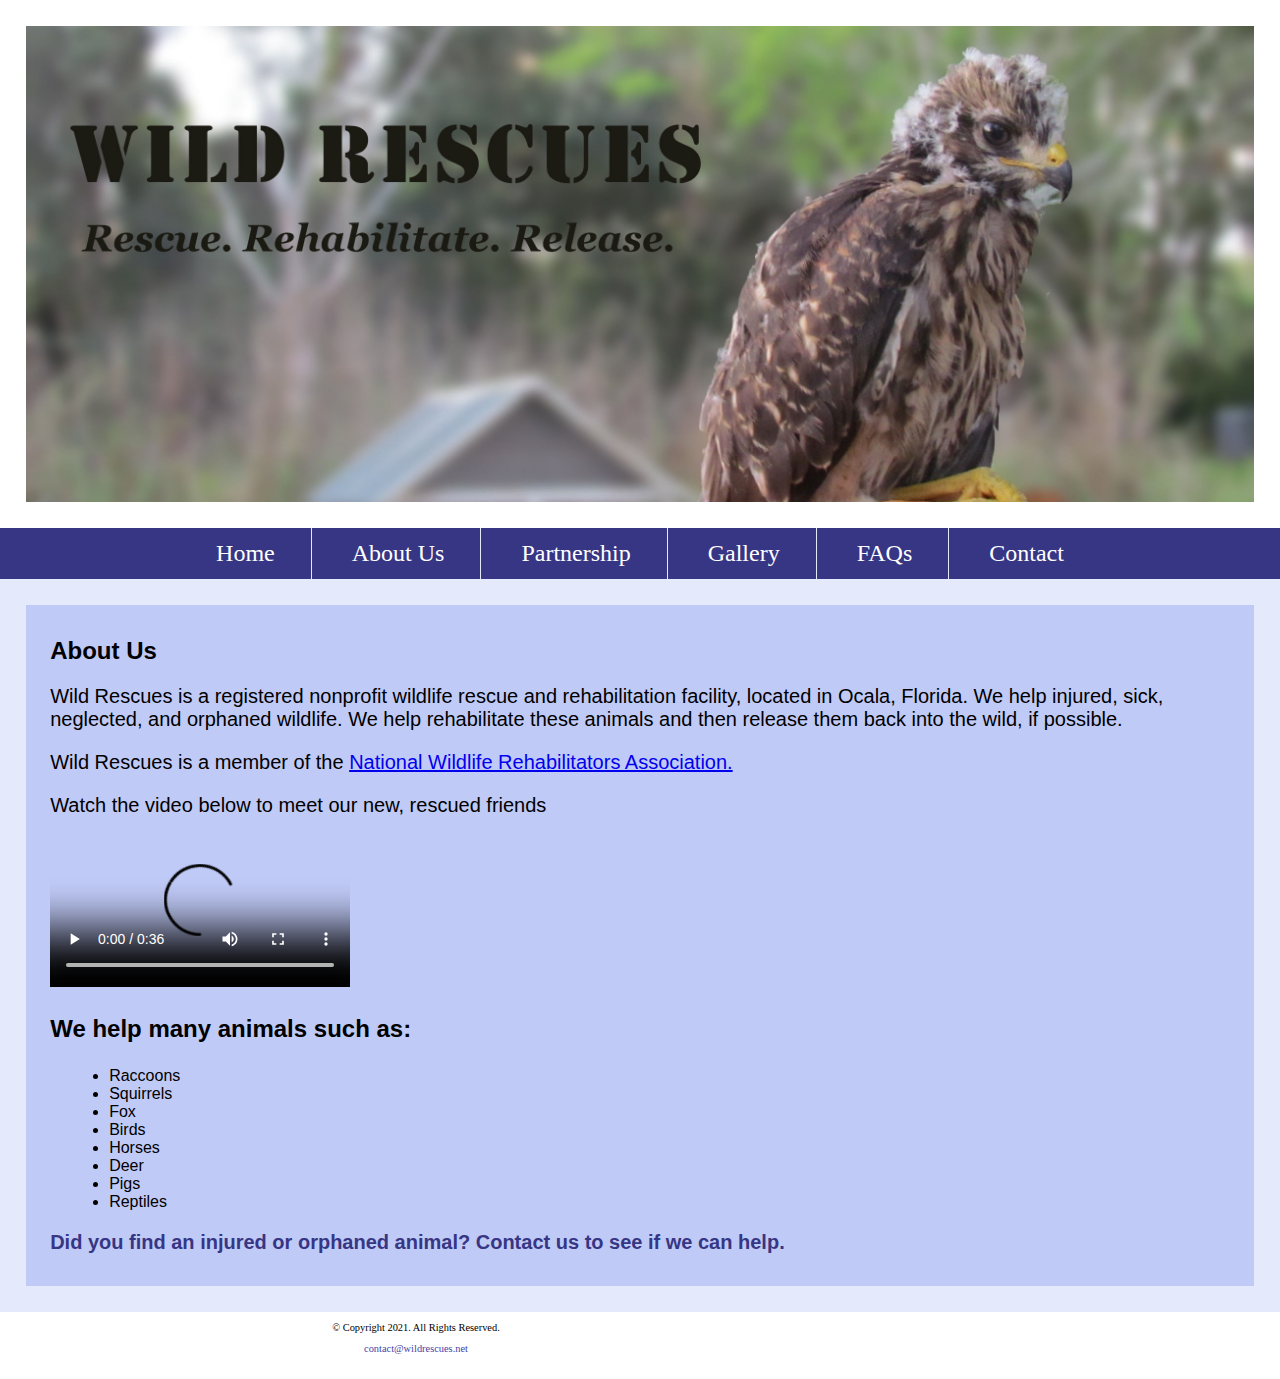
==== commit 5ed409e6: "Files for Wild Rescues" ====
--- a/about.html
+++ b/about.html
@@ -100,10 +100,17 @@
     </main>
 
     <footer>
-      <p>&copy; Copyright 2021. All Rights Reserved.</p>
-      <p><a href="mailto:contact@wildrescues.net">contact@wildrescues.net</a></p>
+      <div class="copyright">
+        <p>&copy; Copyright 2021. All Rights Reserved.</p>
+        <p><a href="mailto:contact@wildrescues.net">contact@wildrescues.net</a></p>
+      </div>
+      <div class="social">
+        <a href="https://www.facebook.com"><img src="images/facebook-logo.png" alt="Facebook logo"></a>
+        <a href="https://www.twitter.com"><img src="images/twitter-logo.png" alt="Twitter logo"></a>
+      </div>
     </footer>
   </div>
+
   <script src="scripts/script.js"></script>
 </body>
 
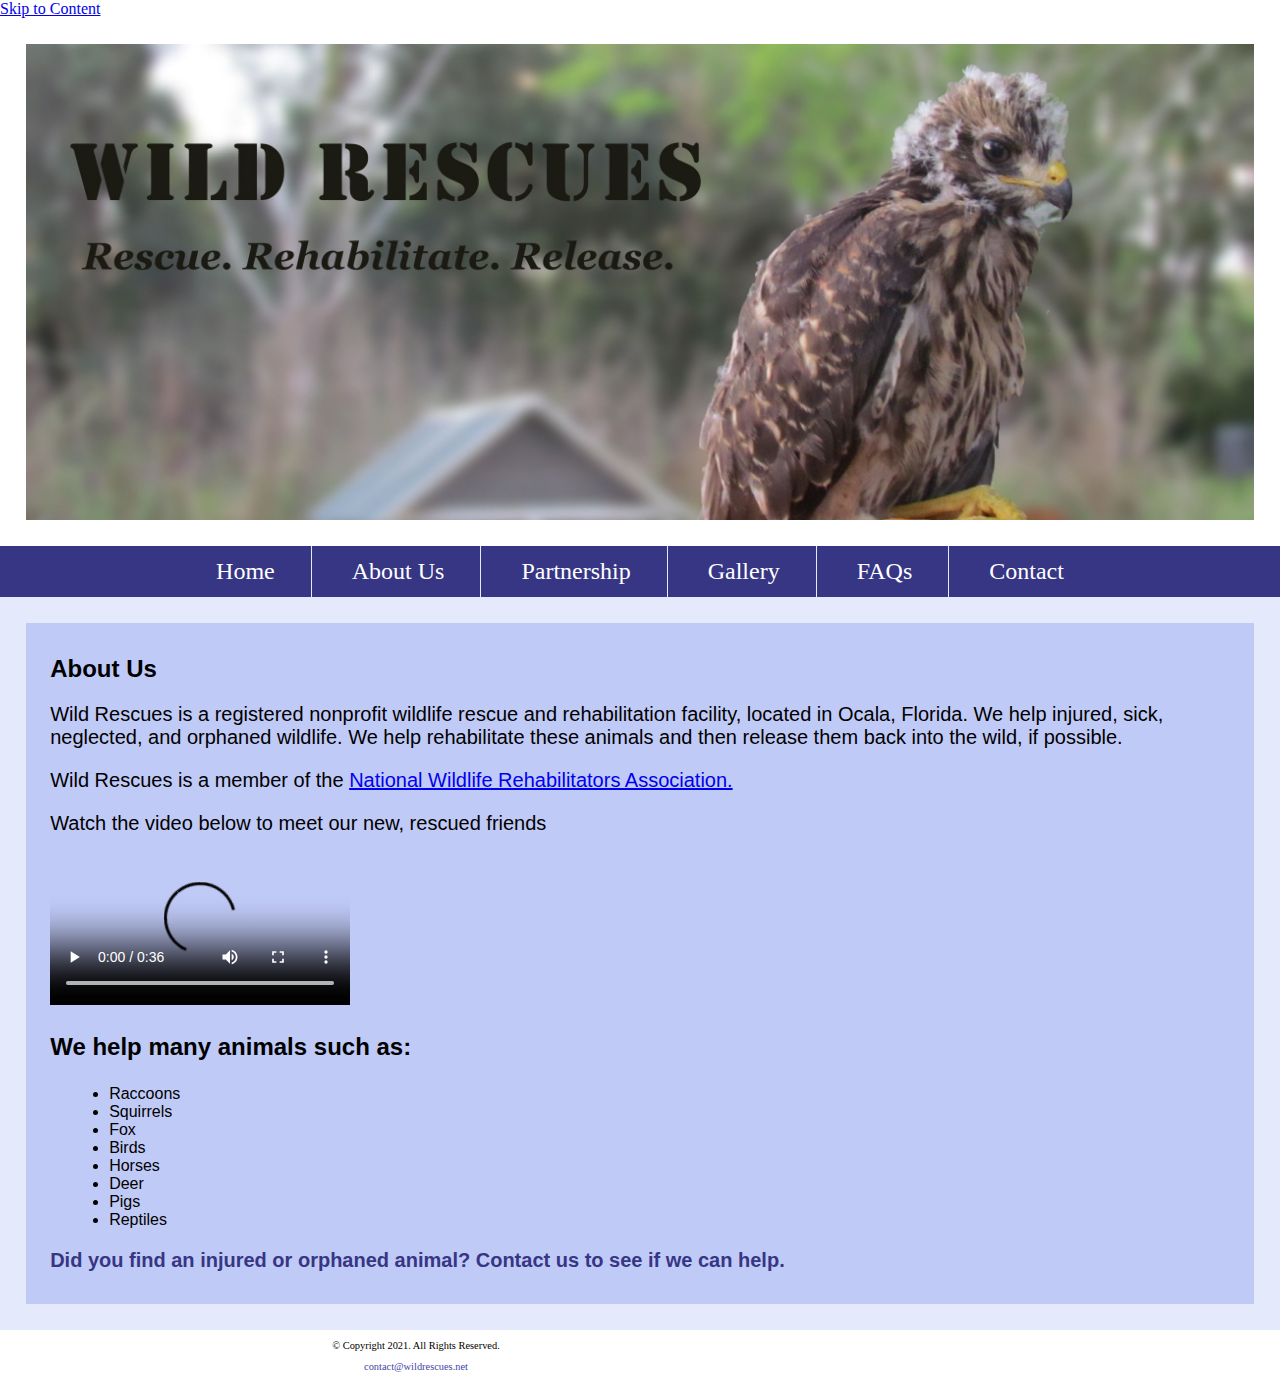
==== commit 3d1a6459: "Files for Wild Rescues" ====
--- a/about.html
+++ b/about.html
@@ -21,6 +21,8 @@
   <link rel="icon" sizes="192x192" href="images/android-chrome-192.png">
 </head>
 <body>
+  <!-- Skip to Content Link -->  
+  <a class="skip" href="#content">Skip to Content</a>
   <div id="wrapper">
     <!-- Mobile Nav -->
     <nav class="mobile-nav">
@@ -62,7 +64,7 @@
     </nav>
 
     <!-- Use the main area to add the main content to the webpage -->
-    <main>
+    <main id="content">
 
       <div id=info>
         <h2>About Us</h2>
